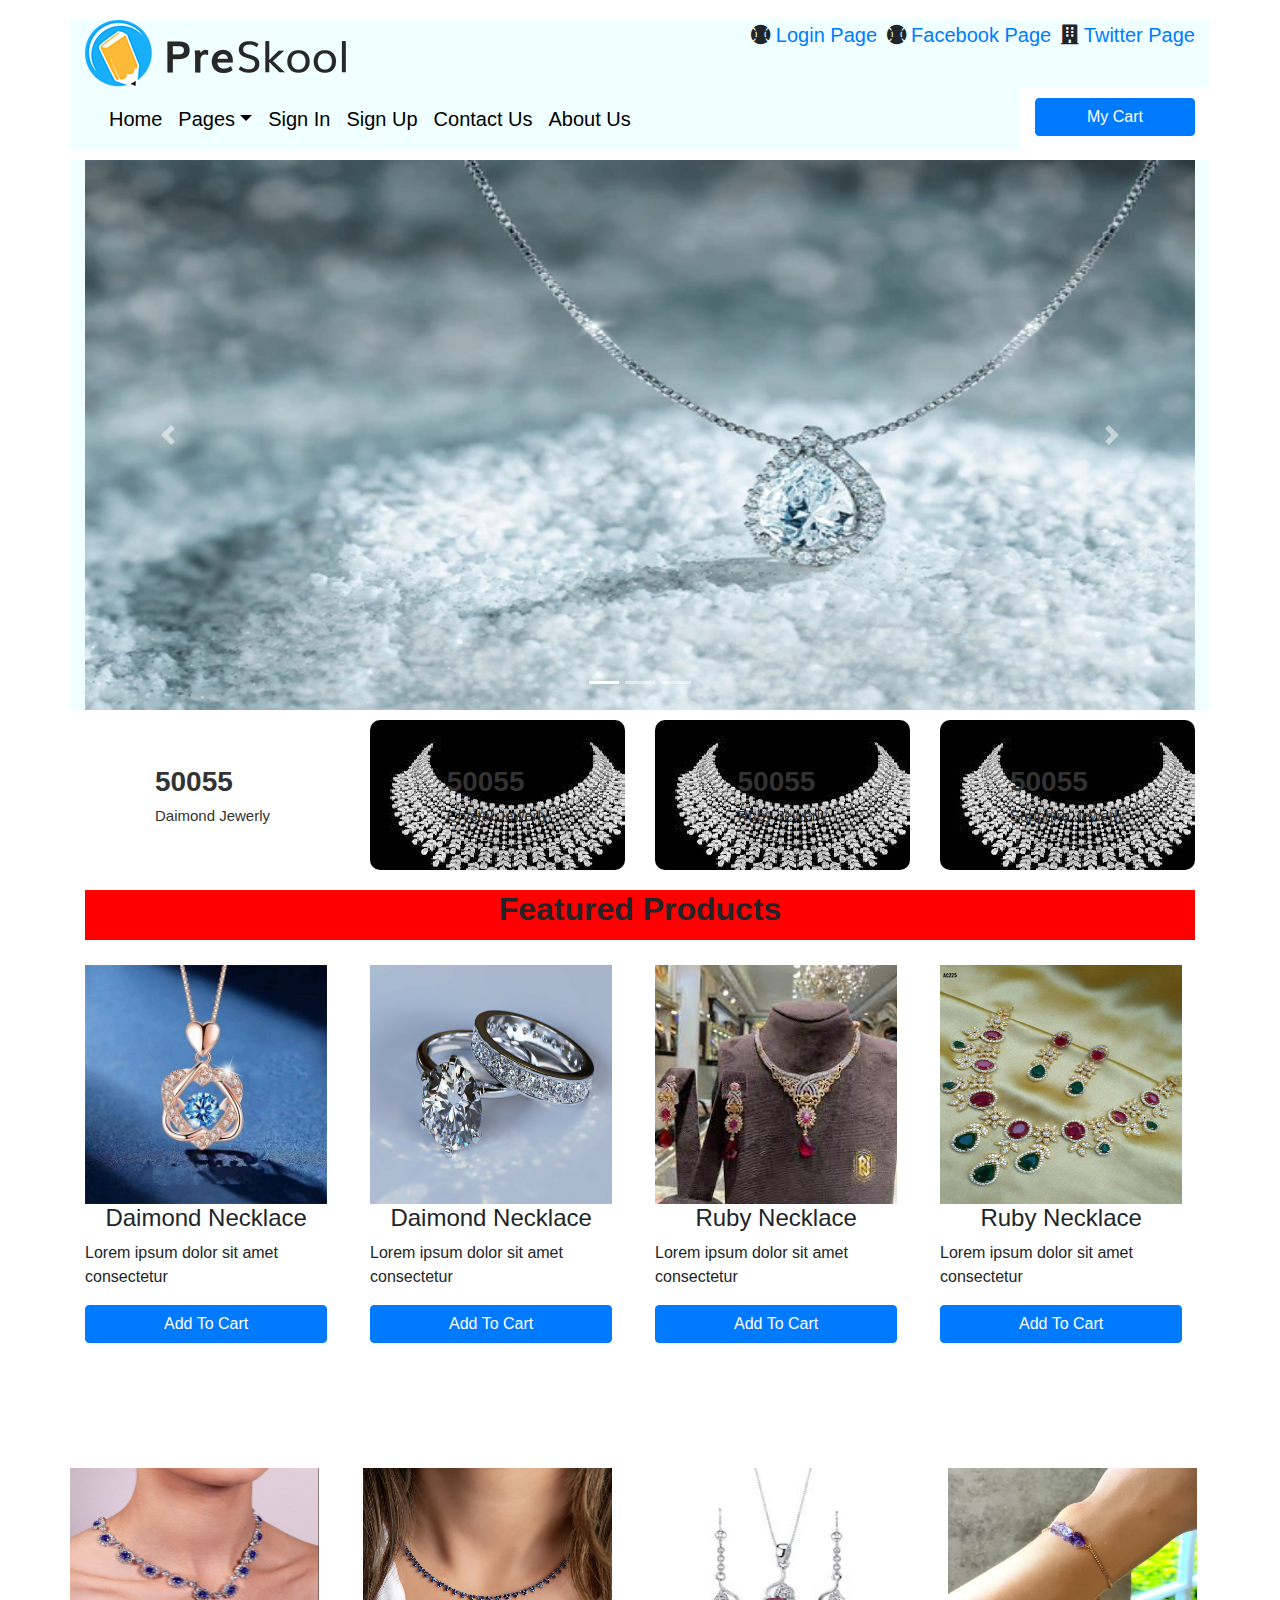
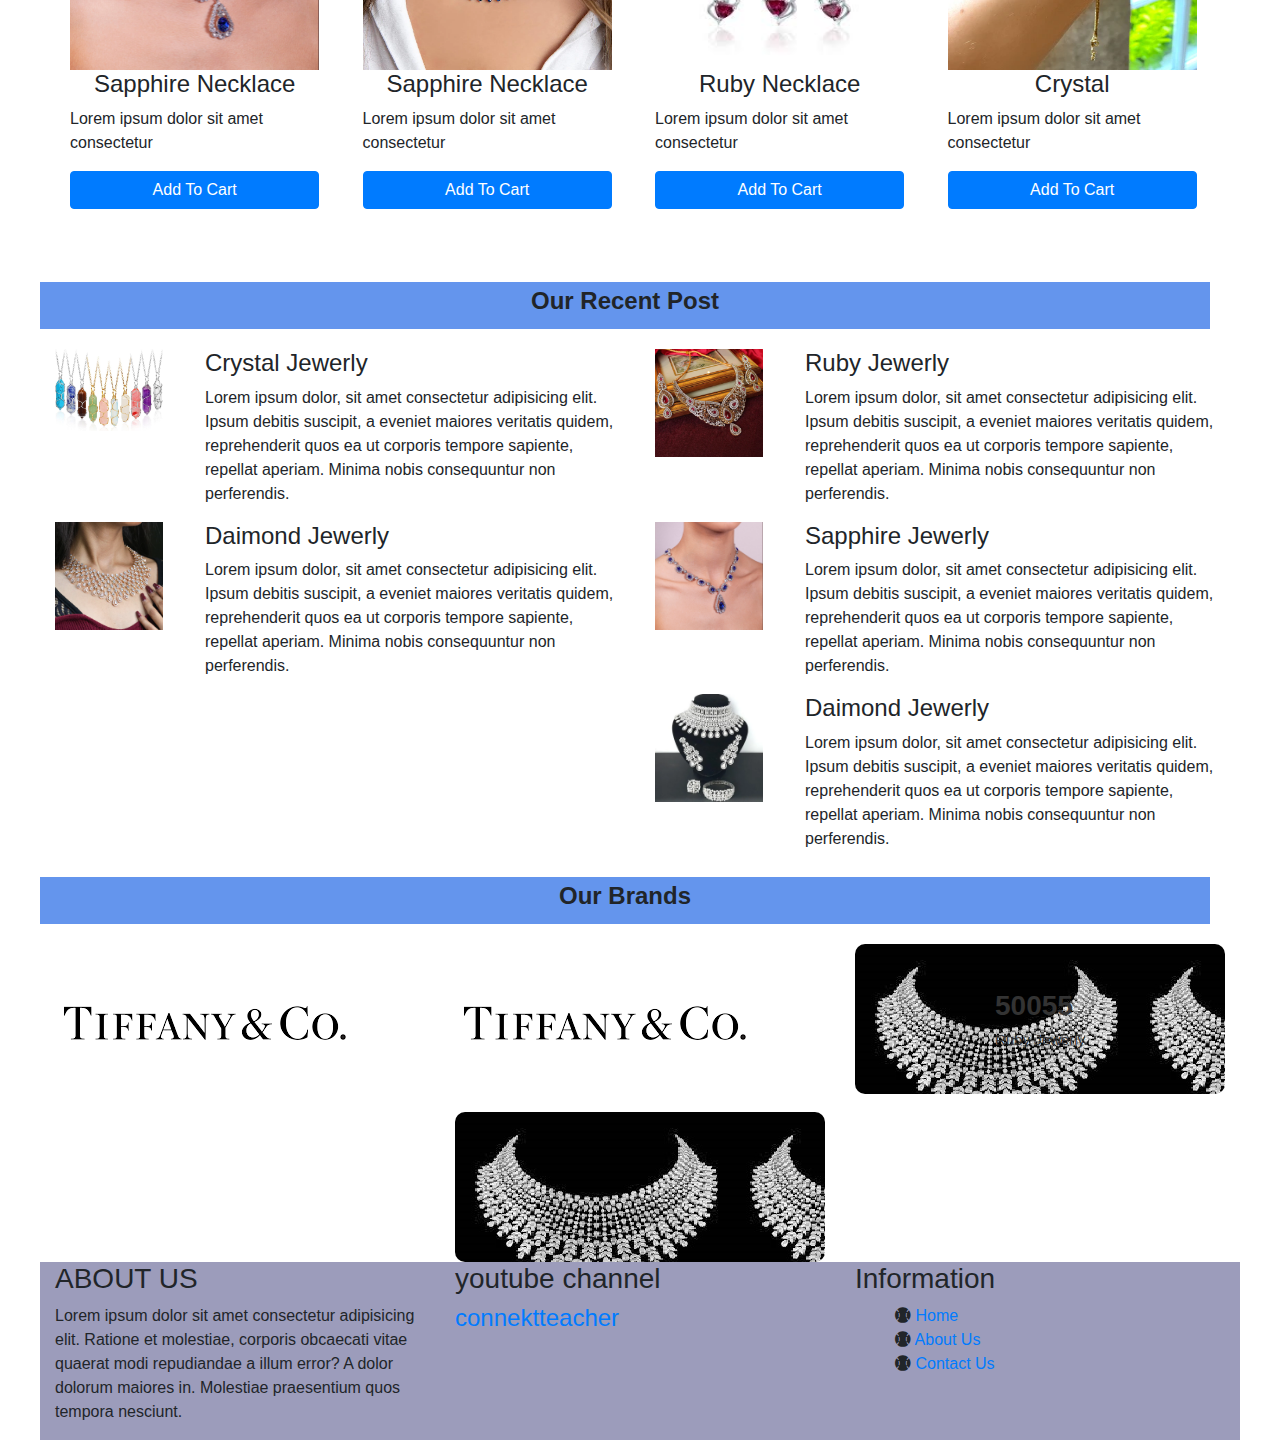
==== index.html @ 6555f130 "My first Project" ====
<!DOCTYPE html>
<html lang="en">
<head>
    <meta charset="UTF-8">
    <meta name="viewport" content="width=device-width, initial-scale=1.0">
    <title>Document</title>

    
    <link rel="stylesheet" href="assets/plugins/bootstrap/css/bootstrap.min.css">
    <link rel="stylesheet" href="assets/plugins/fontawesome/css/fontawesome.min.css">
    <link rel="stylesheet" href="assets/plugins/fontawesome/css/all.min.css">
   
</head>
<body>
    <!--Body Start-->
    <div class="container" >

<!-- Modal -->
<div class="modal fade" id="loginModal" tabindex="-1" role="dialog" aria-labelledby="exampleModalLabel" aria-hidden="true">
  <div class="modal-dialog" role="document">
    <div class="modal-content">
      <div class="modal-header">
        <h5 class="modal-title" id="exampleModalLabel">Login Page</h5>
        <button type="button" class="close" data-dismiss="modal" aria-label="Close">
          <span aria-hidden="true">&times;</span>
        </button>
      </div>
      <div class="modal-body">
        <div style="height: 100%;">
          <p style="text-align: center; font-size:x-large; color: blue;">
              Login
          </p>
          <p style="text-align: center; font-size:x-large; color: rgb(255, 0, 34);">
           Message will be show here
          </p>
          <p>
              <form action="">
                 <div class="form-group">
                   <input class="form-control" type="text" placeholder="Type Email Here">
                 </div>
                 <div class="form-group">
                   <input class="form-control" type="password" placeholder="Type Password Here">
                 </div>
                 <div class="form-group">
                   <input class="btn btn-primary btn-block" type="button" value="Login">
                 </div>
              </form>
          </p>
          <div style="display: flex; align-items: center; justify-content: center;">
              
           <span style="text-align: center; font-size:x-large; color: rgb(255, 0, 34); margin-right: 5px;">Login with</span>
         
                  <a href="http://google.com" style="font-size: 30px; width: 40px; height: 40px;">
                   <i class="fab fa-facebook"></i>
                  </a>
                 <a href="http://google.com" style="font-size: 30px; width: 40px; height: 40px;">
                <i class="fab fa-google"></i>
               </a>
           </div>
           <span style="display:flex; justify-content: center; align-items:center; font-size:x-large; color: green;">
         
         <a href="signup.html">Sign Up</a>
         </span>
      </div>
      </div>
      <div class="modal-footer">
        <button type="button" class="btn btn-secondary" data-dismiss="modal">Close</button>
        <button type="button" class="btn btn-primary">Login</button>
      </div>
    </div>
  </div>
</div>
<!-- Modal -->

<!-- Modal -->
<div class="modal fade" id="cartModalCenter" tabindex="-1" role="dialog" aria-labelledby="exampleModalCenterTitle" aria-hidden="true">
  <div class="modal-dialog modal-dialog-centered" role="document">
    <div class="modal-content">
      <div class="modal-header">
        <h5 class="modal-title" id="exampleModalLongTitle">Modal title</h5>
        <button type="button" class="close" data-dismiss="modal" aria-label="Close">
          <span aria-hidden="true">&times;</span>
        </button>
      </div>
      <div class="modal-body">
        <div class="container">
          <div class="row">
              <div class="col-md-3">
                <img src="assets/img/doctors/doctor-01.jpg" alt="" width="20%">
              </div>
              <div class="col-md-6">
                  <p>1X STANDARD PRODUCT</p>
                  <p>LOREM IPSUM DOLOR</p>
              </div>
              <div class="col-md-3">
                 <p>$450.00</p>
              </div>
          </div>
          <div class="row">
             
              <div class="col-md-3">
                  <p>SUBTOTAL</p>
                 
              </div>
              <div class="col-md-6">
                
              </div>
              <div class="col-md-3">
                 <p style="float: right;">$450.00</p>
              </div>
          </div>
      </div>   
      </div>
      <div class="modal-footer">
        <button type="button" class="btn btn-secondary" data-dismiss="modal">Close</button>
        <button type="button" class="btn btn-primary">Save changes</button>
      </div>
    </div>
  </div>
</div>
      <!--Top Start-->
        <div class="row" style="background-color: azure; margin-top: 20px;">
           
            <!--Left-->
            <div class="col-md-4">
              <img src="assets/img/logo.png" alt="">
           </div>
            <!--Right-->
            <div class="col-md-8">
                <ul style="list-style: none; float: right;">
                  <li style="display: inline-block; font-size: 20px; margin-right: 5px;"> 
                    <i class="fas fa-baseball-ball"></i>
                   <a data-toggle="modal" data-target="#loginModal" href="#">Login Page</a>
                </li>
                    <li style="display: inline-block; font-size: 20px; margin-right: 5px;"> 
                        <i class="fas fa-baseball-ball"></i>
                       <a href="www.facebook.com">Facebook Page</a>
                    </li>
                    <li style="display: inline-block; font-size: 20px;"> 
                        <i class="fas fa-building"></i>
                        <a href="www.facebook.com">Twitter Page</a>
                     </li>
                </ul>
            </div>
        </div>
         <!--Top End-->
           <!--Menu Start-->
           <div class="row" style="margin-bottom:10px; ">

            <div class="col-md-10" style="background:azure">
                <nav class="navbar navbar-expand-lg" >
                 
                    <ul class="navbar-nav" >
                        <li class="nav-item" >
                           <a class="nav-link" style="color: black; font-size: 20px;" href="Home.html">Home</a>
                        </li>
                        <li class="nav-item dropdown"  >
                           <a class="nav-link dropdown-toggle" data-toggle="dropdown" style="color: black; font-size: 20px;">Pages</a>
                            <div class="dropdown-menu">
                                <a class="dropdown-item" style="color: black; font-size: 20px;" href="">Products</a>
                                <a class="dropdown-item" style="color: black; font-size: 20px;" href="">Add To Cart</a>
                                <a class="dropdown-item" style="color: black; font-size: 20px;" href="">Check Out</a>
                            </div>
                        </li>
                        <li class="nav-item" >
                           <a style="color: black; font-size: 20px;" class="nav-link" href="login.html">Sign In</a>
                        </li>
                        <li class="nav-item" >
                           <a style="color: black; font-size: 20px;" class="nav-link" href="signup.html">Sign Up</a>
                        </li>
                        <li class="nav-item"  >
                           <a style="color: black; font-size: 20px;" class="nav-link" href="contact.html">Contact Us</a>
                        </li>
                        <li class="nav-item"  >
                            <a style="color: black; font-size: 20px;" class="nav-link" href="about.html">About Us</a>
                         </li>
                    </ul>
                </nav>
            
           </div>
            
           <div class="col-md-2">
            <input data-toggle="modal" data-target="#cartModalCenter" style="float: right; margin-top: 10px;" class="btn btn-primary btn-block" type="button" value="My Cart">
           </div>
         </div>
         <!--Menu Close-->

         <!--Header Start-->
         <div class="row" style="background-color: azure;">
            <div class="col-md-12">
                <div id="carouselExampleIndicators" class="carousel slide" data-ride="carousel">
                    <ol class="carousel-indicators">
                      <li data-target="#carouselExampleIndicators" data-slide-to="0" class="active"></li>
                      <li data-target="#carouselExampleIndicators" data-slide-to="1"></li>
                      <li data-target="#carouselExampleIndicators" data-slide-to="2"></li>
                    </ol>
                    <div class="carousel-inner">
                      <div class="carousel-item active">
                        <img class="d-block w-100" src="assets/img/Daimondnecklace/diamond-necklace-on-snow-600nw-1865197900.webp" alt="First slide" style="height: 550px;">
                    
                      </div>
                      <div class="carousel-item">
                        <img class="d-block w-100" src="assets/img/Daimondnecklace/istockphoto-1126858679-612x612.jpg" alt="Second slide"style="height: 550px;">
                      </div>
                      <div class="carousel-item">
                        <img class="d-block w-100" src="assets/img/Daimondnecklace/istockphoto-163122066-612x612.jpg" alt="Third slide"style="height: 550px;">
                      </div>
                    </div>
                    <a class="carousel-control-prev" href="#carouselExampleIndicators" role="button" data-slide="prev">
                      <span class="carousel-control-prev-icon" aria-hidden="true"></span>
                      <span class="sr-only">Previous</span>
                    </a>
                    <a class="carousel-control-next" href="#carouselExampleIndicators" role="button" data-slide="next">
                      <span class="carousel-control-next-icon" aria-hidden="true"></span>
                      <span class="sr-only">Next</span>
                    </a>
                  </div>
            </div>
         </div>
           <!--Header Close-->
          
            
             <!--Content Start-->
              
              <div class="row" style="margin-top: 10px;">
                  <div class="col-xl-3 col-sm-6 col-12" style="width: 1000px;">
                    
                      <div style="border-radius: 10px;  height: 150px; width: 100%;display: flex; justify-content: center; align-items: center; background-image: url(assets/img/Daimondnecklace/);">
                       

                        <div>

                          <h3 style="font-size: 28px;
                          font-weight: 600;
                          color: #333333;">50055</h3>

                          <h6 style="margin: 0px;
                          font-weight: 400;
                          font-size: 15px;
                          color: #333333;">Daimond Jewerly</h6>
                       </div>

                      </div>
                  </div>
                  <div class="col-xl-3 col-sm-6 col-12">
                    <div style="border-radius: 10px;  height: 150px; width: 100%;display: flex; justify-content: center; align-items: center; background-image: url(assets/img/Daimondnecklace/download.jpg);">
                      

                      <div>
                        <h3 style="font-size: 28px;
                        font-weight: 600;
                        color: #333333;">50055</h3>
                        <h6 style="margin: 0px;
                        font-weight: 400;
                        font-size: 15px;
                        color: #333333;">Crystal Jewerly</h6>
                     </div>

                    </div>
                </div>
                <div class="col-xl-3 col-sm-6 col-12">
                  <div style="border-radius: 10px;  height: 150px; width: 100%;display: flex; justify-content: center; align-items: center; background-image: url(assets/img/Daimondnecklace/download.jpg);">
                   
                    <div>
                      <h3 style="font-size: 28px;
                      font-weight: 600;
                      color: #333333;">50055</h3>
                      <h6 style="margin: 0px;
                      font-weight: 400;
                      font-size: 15px;
                      color: #333333;">Ruby Jewerly</h6>
                   </div>
                  </div>
              </div>
              <div class="col-xl-3 col-sm-6 col-12">
                <div style="border-radius: 10px;  height: 150px; width: 100%;display: flex; justify-content: center; align-items: center; background-image: url(assets/img/Daimondnecklace/download.jpg);">
                   
                  
                  
                  <div>
                    <h3 style="font-size: 28px;
                    font-weight: 600;
                    color: #333333;">50055</h3>
                    <h6 style="margin: 0px;
                    font-weight: 400;
                    font-size: 15px;
                    color: #333333;">Sapphire Jewerly</h6>
                 </div>
                </div>
            </div>

              </div>
<div style="width: 100%; height: 50px; background-color: red;text-align: center; margin-top: 20px;"><h2><b>Featured Products</b></h2>
</div>
              
              <div class="row" style="margin-top: 25px;">
                <div class="col-md-3" >
                    <div style=" width: 95%; height: 100%; border-radius: 10px; ">
                       
                       <img src="assets/img/Daimondnecklace/1.jpg" alt="" style="width: 100%; height: 50%; 
                       display: flex; justify-content: center; align-items: center;">
          
                       <h4 style="display: flex; justify-content: center; align-items: center;">Daimond Necklace</h4>
          
                       <p>Lorem ipsum dolor sit amet consectetur</p>
                       
                       <div class="form-group">
                        <input class="btn btn-primary btn-block" type="button" value="Add To Cart">
                      </div>
          
                    </div>
                </div>
                <div class="col-md-3" >
                    <div style=" width: 95%; height: 100%; border-radius: 10px;  ">
                       
                       <img src="assets/img/Daimondnecklace/20210105_163052_0000.png" alt="" style="width: 100%; height: 50%; display: flex; justify-content: center; align-items: center;">
                       <h4 style="display: flex; justify-content: center; align-items: center;">Daimond Necklace</h4>
                       <p>Lorem ipsum dolor sit amet consectetur</p>
                       <div class="form-group">
                        <input class="btn btn-primary btn-block" type="button" value="Add To Cart">
                      </div>
          
                    </div>
                </div>
                <div class="col-md-3" >
                    <div style=" width: 95%; height: 100%; border-radius: 10px; ">
                       
                       <img src="assets/img/Ruby necklace/download (1).jpeg" alt="" style="width: 100%; height: 50%; display: flex; justify-content: center; align-items: center;">
                       <h4 style="display: flex; justify-content: center; align-items: center;">Ruby Necklace</h4>
                       <p>Lorem ipsum dolor sit amet consectetur</p>
                       <div class="form-group">
                        <input class="btn btn-primary btn-block" type="button" value="Add To Cart">
                      </div>
          
                    </div>
                </div>
                <div class="col-md-3" >
                    <div style=" width: 95%; height: 100%; border-radius: 10px;  ">
                       
                       <img src="assets/img/Ruby necklace/1e131ae76a25ae9fbfa46d7dfef0f446.jpg" alt="" style="width: 100%; height: 50%; display: flex; justify-content: center; align-items: center;">
                       <h4 style="display: flex; justify-content: center; align-items: center;">Ruby Necklace</h4>
                       <p>Lorem ipsum dolor sit amet consectetur</p>
                       <div class="form-group">
                        <input class="btn btn-primary btn-block" type="button" value="Add To Cart">
                      </div>
          
                    </div>
                </div> <div class="row" style="margin-top: 25px;">
                  <div class="col-md-3" >
                      <div style=" width: 95%; height: 100%; border-radius: 10px;  ">
                         
                         <img src="assets/img/sapphire naclace/40801.jpg" alt="" style="width: 100%; height: 50%; 
                         display: flex; justify-content: center; align-items: center;">
            
                         <h4 style="display: flex; justify-content: center; align-items: center;">Sapphire Necklace</h4>
            
                         <p>Lorem ipsum dolor sit amet consectetur</p>
                         
                         <div class="form-group">
                          <input class="btn btn-primary btn-block" type="button" value="Add To Cart">
                        </div>
            
                      </div>
                  </div>
                  <div class="col-md-3" >
                      <div style=" width: 95%; height: 100%; border-radius: 10px; ">
                         
                         <img src="assets/img/sapphire naclace/stock__G2718__MeganKimePhotography_0097_5z3cra5rl_1024x1024.webp" alt="" style="width: 100%; height: 50%; display: flex; justify-content: center; align-items: center;">
                         <h4 style="display: flex; justify-content: center; align-items: center;">Sapphire Necklace</h4>
                         <p>Lorem ipsum dolor sit amet consectetur</p>
                         <div class="form-group">
                          <input class="btn btn-primary btn-block" type="button" value="Add To Cart">
                        </div>
            
                      </div>
                  </div>
                  <div class="col-md-3" >
                      <div style=" width: 95%; height: 100%; border-radius: 10px; ">
                         
                         <img src="assets/img/Ruby necklace/download (3).jpeg" alt="" style="width: 100%; height: 50%; display: flex; justify-content: center; align-items: center;">
                         <h4 style="display: flex; justify-content: center; align-items: center;">Ruby Necklace</h4>
                         <p>Lorem ipsum dolor sit amet consectetur</p>
                         <div class="form-group">
                          <input class="btn btn-primary btn-block" type="button" value="Add To Cart">
                        </div>
            
                      </div>
                  </div>
                  <div class="col-md-3" >
                      <div style=" width: 95%; height: 100%; border-radius: 10px; ">
                         
                         <img src="assets/img/crystal necklace/Amethyst3stone_360x.webp" alt="" style="width: 100%; height: 50%; display: flex; justify-content: center; align-items: center;">
                         <h4 style="display: flex; justify-content: center; align-items: center;">Crystal</h4>
                         <p>Lorem ipsum dolor sit amet consectetur</p>
                         <div class="form-group">
                          <input class="btn btn-primary btn-block" type="button" value="Add To Cart">
                        </div>
            
                      </div>
                  </div>
                
              <div class="row" style="background-color:cornflowerblue; margin-bottom: 10px; margin-top: 10px; width: 100%;" >
                <div class="col-md-12">
                 <div class="row" style=" margin-top: 5px; margin-left: 5px; margin-bottom: 5px; margin-right: 5px;">
                   <div class="col-md-12" style="display: flex; justify-content: center; align-items: center;">
                       <h4><b>Our Recent Post</b></h4>
                   </div>
                   
                      </div>
                    </div>
              </div>
             
           <div class="row" style="margin-top: 10px;">
              <div class="col-md-6">

                <div class="row">
                  <div class="col-md-3">
                    <img src="assets/img/crystal necklace/71C7-RH-hxL._AC_UY580_.jpg" alt="" width="90%">
                  </div>
                  <div class="col-md-9">
                     <h4>Crystal Jewerly</h4>
                     <p>Lorem ipsum dolor, sit amet consectetur adipisicing elit. Ipsum debitis suscipit, a eveniet maiores veritatis quidem, reprehenderit quos ea ut corporis tempore sapiente, repellat aperiam. Minima nobis consequuntur non perferendis.</p>
                  </div>
    
               </div>

               <div class="row">
                <div class="col-md-3">
                  <img src="assets/img/Daimondnecklace/IMG_1741_550x.webp" alt="" width="90%">
                </div>
                <div class="col-md-9">
                   <h4>Daimond Jewerly</h4>
                   <p>Lorem ipsum dolor, sit amet consectetur adipisicing elit. Ipsum debitis suscipit, a eveniet maiores veritatis quidem, reprehenderit quos ea ut corporis tempore sapiente, repellat aperiam. Minima nobis consequuntur non perferendis.</p>
                </div>
  
             </div>

              </div>
                <div class="col-md-6">
                 <div class="row">
              <div class="col-md-3">
                <img src="assets/img/Ruby necklace/25-2.webp" alt="" width="90%">
              </div>
              <div class="col-md-9">
                 <h4>Ruby Jewerly</h4>
                 <p>Lorem ipsum dolor, sit amet consectetur adipisicing elit. Ipsum debitis suscipit, a eveniet maiores veritatis quidem, reprehenderit quos ea ut corporis tempore sapiente, repellat aperiam. Minima nobis consequuntur non perferendis.</p>
              </div>

           </div>

           <div class="row">
            <div class="col-md-3">
              <img src="assets/img/sapphire naclace/40801.jpg" alt="" width="90%">
            </div>
            <div class="col-md-9">
               <h4>Sapphire Jewerly</h4>
               <p>Lorem ipsum dolor, sit amet consectetur adipisicing elit. Ipsum debitis suscipit, a eveniet maiores veritatis quidem, reprehenderit quos ea ut corporis tempore sapiente, repellat aperiam. Minima nobis consequuntur non perferendis.</p>
            </div>

         </div>
         <div class="row">
          <div class="col-md-3">
            <img src="assets/img/Daimondnecklace/p002002926-500x500.webp" alt="" width="90%">
          </div>
          <div class="col-md-9">
             <h4> Daimond Jewerly</h4>
             <p>Lorem ipsum dolor, sit amet consectetur adipisicing elit. Ipsum debitis suscipit, a eveniet maiores veritatis quidem, reprehenderit quos ea ut corporis tempore sapiente, repellat aperiam. Minima nobis consequuntur non perferendis.</p>
          </div>

       </div>
              </div>
           </div>  

           <div class="row" style="background-color:cornflowerblue; margin-bottom: 10px; margin-top: 10px; width: 100%;" >
            <div class="col-md-12">
             <div class="row" style=" margin-top: 5px; margin-left: 5px; margin-bottom: 5px; margin-right: 5px;">
               <div class="col-md-12" style="display: flex; justify-content: center; align-items: center;">
                   <h4><b>Our Brands</b></h4>
               </div>
               
                  </div>
                </div>
          </div>




          <div class="row" style="margin-top: 10px;">
            <div class="col-xl-4 col-sm-6 col-12" style="width: 1000px;">
              <img src="assets/img/brands logos/download (1).png" alt="">
                <div style="border-radius: 10px;  height: 150px; width: 100%;display: flex; justify-content: center; align-items: center; background-image: url(assets/img/Daimondnecklace/);">
                 

                

                </div>
            </div>
            <div class="col-xl-4 col-sm-6 col-12" style="width: 100%;">
              <img src="assets/img/brands logos/download (1).png" alt="">
              <div style="border-radius: 10px;  height: 150px; width: 100%;display: flex; justify-content: center; align-items: center; background-image: url(assets/img/Daimondnecklace/download.jpg);">
                
                

              </div>
          </div>
          <div class="col-xl-4 col-sm-6 col-12">
            <div style="border-radius: 10px;  height: 150px; width: 100%;display: flex; justify-content: center; align-items: center; background-image: url(assets/img/Daimondnecklace/download.jpg);">
             
              <div>
                <h3 style="font-size: 28px;
                font-weight: 600;
                color: #333333;">50055</h3>
                <h6 style="margin: 0px;
                font-weight: 400;
                font-size: 15px;
                color: #333333;">Ruby Jewerly</h6>
             </div>
            </div>
        </div>
       

        </div>
      <!--Footer-->
     <div class="row" style="background-color: rgb(156, 156, 187);">
      <div class="col-md-4">
        
         <h3>ABOUT US</h3>
        
         <p>Lorem ipsum dolor sit amet consectetur adipisicing elit. Ratione et molestiae, corporis obcaecati vitae quaerat modi repudiandae a illum error? A dolor dolorum maiores in. Molestiae praesentium quos tempora nesciunt.</p>
      </div>
      <div class="col-md-4">
        <h3>youtube channel</h3>
        <h4><a href="www.youtube.com">connektteacher</a></h4>
      </div>
      <div class="col-md-4">
        <h3>Information</h3>
        <ul style="list-style: disc;">
          <li style="display: block;">
            <i class="fas fa-baseball-ball"></i>
            <a href="home.html">Home</a>
          </li> 
          <li style="display: block;">
            <i class="fas fa-baseball-ball"></i>
            <a href="home.html">About Us</a>
          </li>
            <li style="display: block;">
              <i class="fas fa-baseball-ball"></i>
            <a href="home.html">Contact Us</a>
          </li>
        </ul>
      </div>
     </div>
   <!--Footer Close-->
              <!--Content Close-->

    </div>
    <!--Body End-->

    <script src="assets/js/jquery-3.6.0.min.js"></script>  
    <script src="assets/plugins/bootstrap/js/bootstrap.min.js"></script>
</body>
</html>
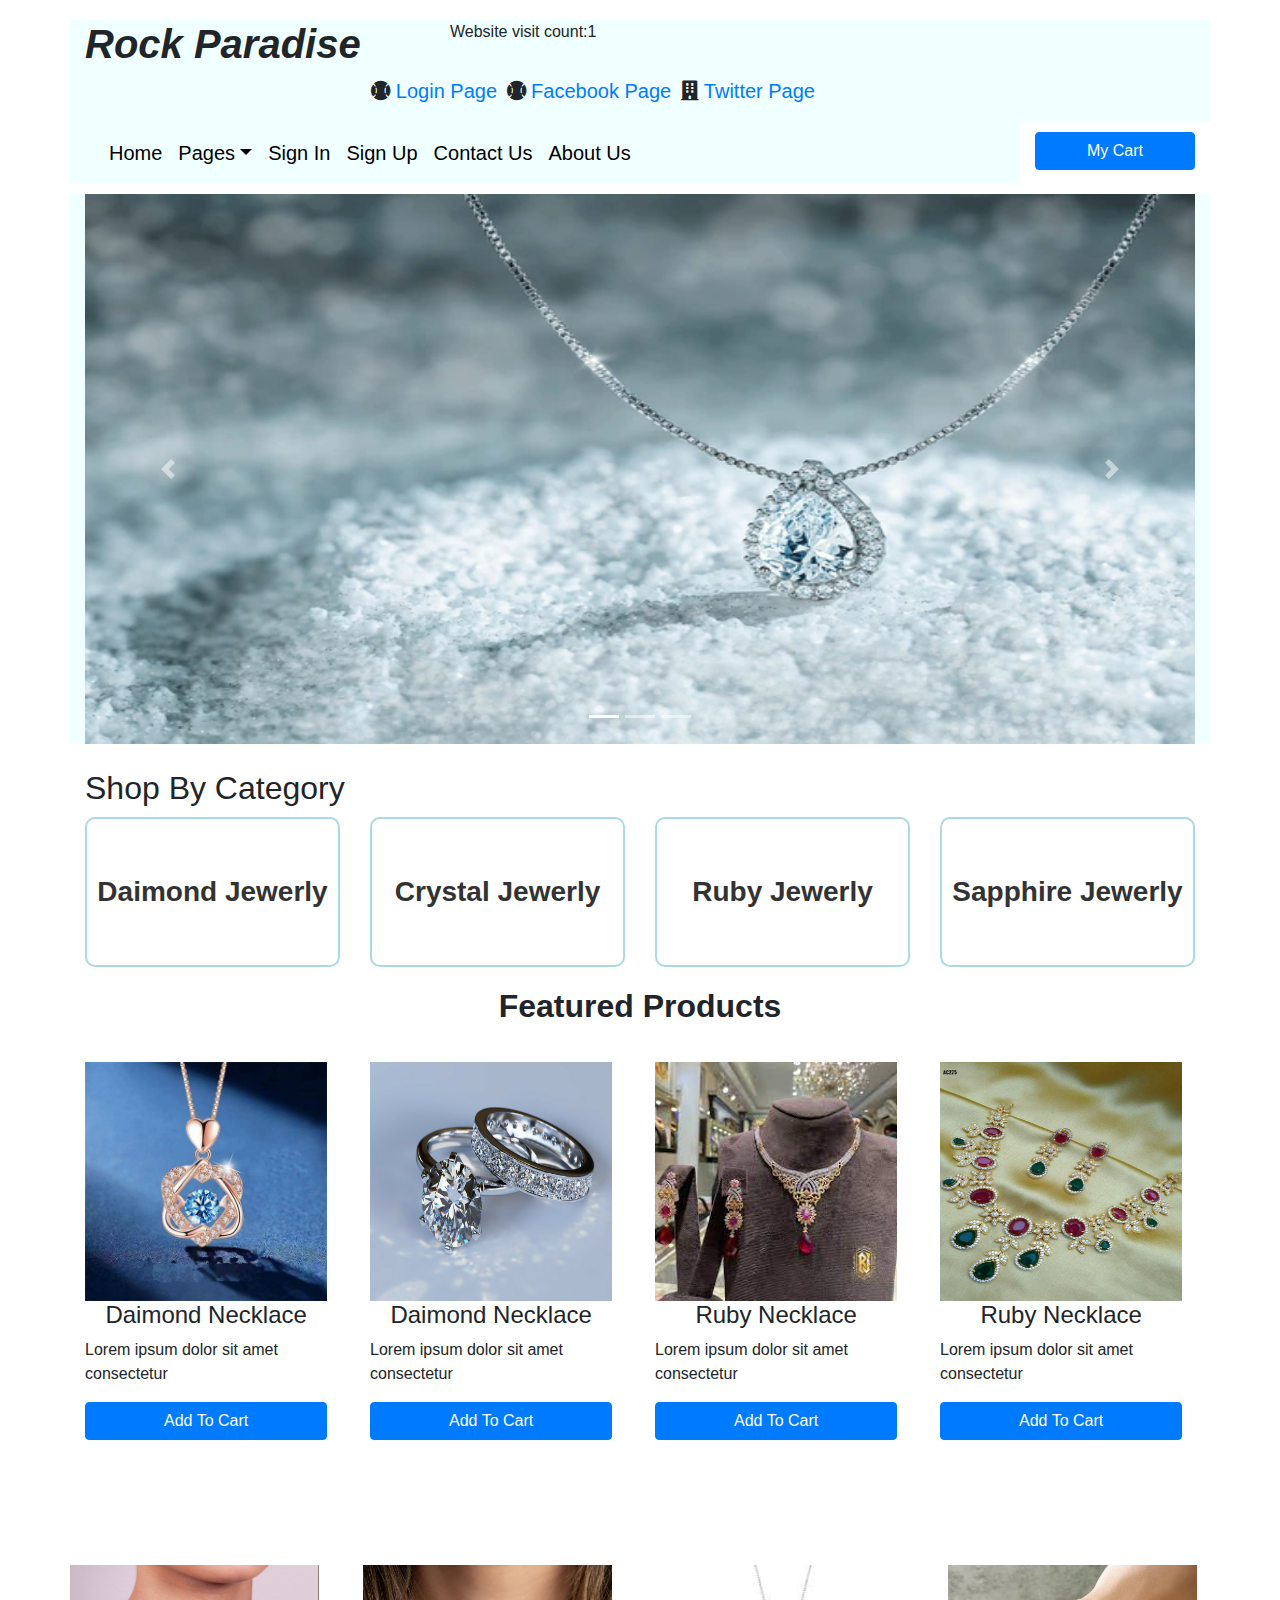
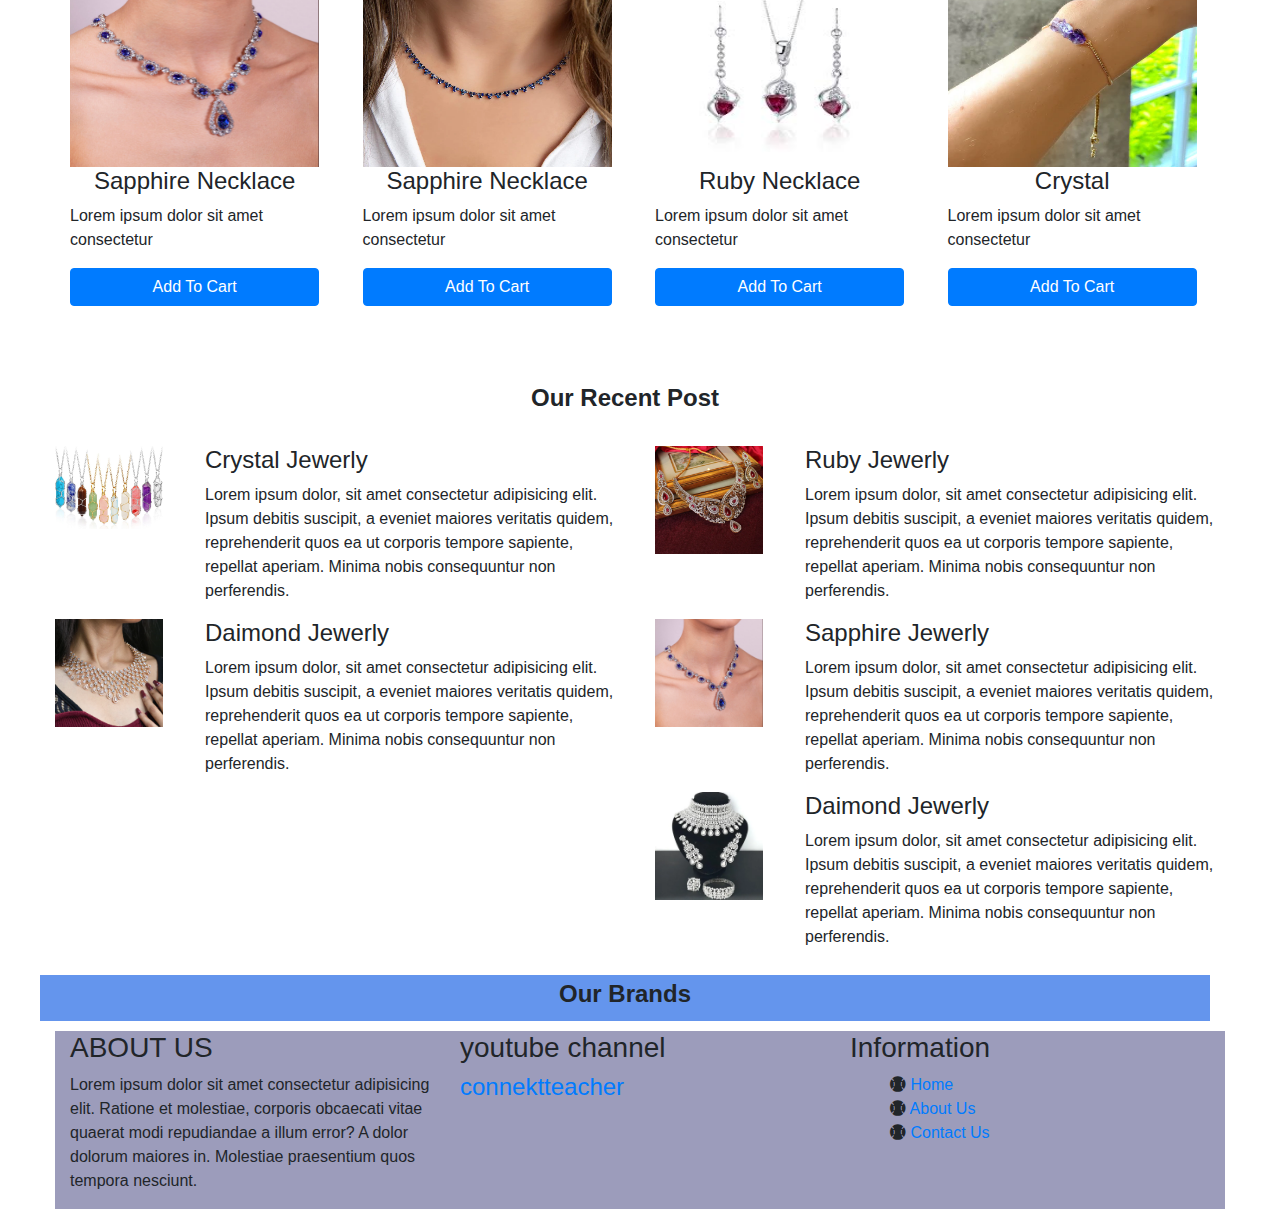
==== commit c60bd05b: "New Change" ====
--- a/index.html
+++ b/index.html
@@ -9,6 +9,30 @@
     <link rel="stylesheet" href="assets/plugins/bootstrap/css/bootstrap.min.css">
     <link rel="stylesheet" href="assets/plugins/fontawesome/css/fontawesome.min.css">
     <link rel="stylesheet" href="assets/plugins/fontawesome/css/all.min.css">
+
+
+    <script> 
+      function counter_fn()
+      {
+        var counterContainer = document.querySelector(".website-counter");
+        var visitCount = localStorage.getItem("page_view");
+       // Check if page_view entry is present
+       if (visitCount) 
+       {
+           visitCount = Number(visitCount) + 1;
+           localStorage.setItem("page_view", visitCount);
+       } 
+       else 
+       {
+            visitCount = 1;
+            localStorage.setItem("page_view", 1);
+       }
+        counterContainer.innerHTML = visitCount;
+      }
+
+      window.onload = counter_fn;  
+    </script>
+
    
 </head>
 <body>
@@ -77,7 +101,7 @@
   <div class="modal-dialog modal-dialog-centered" role="document">
     <div class="modal-content">
       <div class="modal-header">
-        <h5 class="modal-title" id="exampleModalLongTitle">Modal title</h5>
+        <h5 class="modal-title" id="exampleModalLongTitle">Rock Paradise</h5>
         <button type="button" class="close" data-dismiss="modal" aria-label="Close">
           <span aria-hidden="true">&times;</span>
         </button>
@@ -113,18 +137,20 @@
       </div>
       <div class="modal-footer">
         <button type="button" class="btn btn-secondary" data-dismiss="modal">Close</button>
-        <button type="button" class="btn btn-primary">Save changes</button>
+        <a class="btn btn-primary" href="ShoppingCart.html">Check Out</a>
       </div>
     </div>
   </div>
 </div>
       <!--Top Start-->
         <div class="row" style="background-color: azure; margin-top: 20px;">
-           
+          
             <!--Left-->
             <div class="col-md-4">
-              <img src="assets/img/logo.png" alt="">
+            <h1><b><i>Rock Paradise</i></b></h1>
            </div>
+           <div>Website visit count:</div>
+  <div class="website-counter"></div>
             <!--Right-->
             <div class="col-md-8">
                 <ul style="list-style: none; float: right;">
@@ -221,76 +247,70 @@
           
             
              <!--Content Start-->
-              
+             <h2 style="margin-top: 25px;">Shop By Category</h2>
               <div class="row" style="margin-top: 10px;">
+                
                   <div class="col-xl-3 col-sm-6 col-12" style="width: 1000px;">
+                   
                     
-                      <div style="border-radius: 10px;  height: 150px; width: 100%;display: flex; justify-content: center; align-items: center; background-image: url(assets/img/Daimondnecklace/);">
+                      <div style="border-radius: 10px;  height: 150px; width: 100%;display: flex; justify-content: center; align-items: center;border: 2px solid lightblue;">
                        
 
                         <div>
 
-                          <h3 style="font-size: 28px;
-                          font-weight: 600;
-                          color: #333333;">50055</h3>
-
-                          <h6 style="margin: 0px;
+
+                          <a style="margin: 0px;
                           font-weight: 400;
                           font-size: 15px;
-                          color: #333333;">Daimond Jewerly</h6>
+                          color: #333333;font-size: 28px;
+                          font-weight: 600;" href="product.html">Daimond Jewerly</a>
                        </div>
 
                       </div>
                   </div>
                   <div class="col-xl-3 col-sm-6 col-12">
-                    <div style="border-radius: 10px;  height: 150px; width: 100%;display: flex; justify-content: center; align-items: center; background-image: url(assets/img/Daimondnecklace/download.jpg);">
+                    <div style="border-radius: 10px;  height: 150px; width: 100%;display: flex; justify-content: center; align-items: center;border: 2px solid lightblue;">
                       
 
                       <div>
-                        <h3 style="font-size: 28px;
-                        font-weight: 600;
-                        color: #333333;">50055</h3>
-                        <h6 style="margin: 0px;
+                        <a style="margin: 0px;
                         font-weight: 400;
                         font-size: 15px;
-                        color: #333333;">Crystal Jewerly</h6>
+                        color: #333333;font-size: 28px;
+                        font-weight: 600;" href="crystal.html">Crystal Jewerly</a>
                      </div>
 
                     </div>
                 </div>
                 <div class="col-xl-3 col-sm-6 col-12">
-                  <div style="border-radius: 10px;  height: 150px; width: 100%;display: flex; justify-content: center; align-items: center; background-image: url(assets/img/Daimondnecklace/download.jpg);">
+                  <div style="border-radius: 10px;  height: 150px; width: 100%;display: flex; justify-content: center; align-items: center;border: 2px solid lightblue; ">
                    
                     <div>
-                      <h3 style="font-size: 28px;
-                      font-weight: 600;
-                      color: #333333;">50055</h3>
-                      <h6 style="margin: 0px;
+                      <a style="margin: 0px;
                       font-weight: 400;
                       font-size: 15px;
-                      color: #333333;">Ruby Jewerly</h6>
+                      color: #333333;font-size: 28px;
+                      font-weight: 600;" href="product.html">Ruby Jewerly</a>
                    </div>
                   </div>
               </div>
               <div class="col-xl-3 col-sm-6 col-12">
-                <div style="border-radius: 10px;  height: 150px; width: 100%;display: flex; justify-content: center; align-items: center; background-image: url(assets/img/Daimondnecklace/download.jpg);">
+                <div style="border-radius: 10px;  height: 150px; width: 100%;display: flex; justify-content: center; align-items: center;border: 2px solid lightblue;">
                    
                   
                   
                   <div>
-                    <h3 style="font-size: 28px;
-                    font-weight: 600;
-                    color: #333333;">50055</h3>
-                    <h6 style="margin: 0px;
-                    font-weight: 400;
-                    font-size: 15px;
-                    color: #333333;">Sapphire Jewerly</h6>
+                    <a style="margin: 0px;
+                          font-weight: 400;
+                          font-size: 15px;
+                          color: #333333;font-size: 28px;
+                          font-weight: 600;" href="product.html">Sapphire Jewerly</a>
                  </div>
                 </div>
             </div>
 
               </div>
-<div style="width: 100%; height: 50px; background-color: red;text-align: center; margin-top: 20px;"><h2><b>Featured Products</b></h2>
+<div style="width: 100%; height: 50px;text-align: center; margin-top: 20px;"><h2><b>Featured Products</b></h2>
 </div>
               
               <div class="row" style="margin-top: 25px;">
@@ -399,7 +419,7 @@
                       </div>
                   </div>
                 
-              <div class="row" style="background-color:cornflowerblue; margin-bottom: 10px; margin-top: 10px; width: 100%;" >
+              <div class="row" style=" margin-bottom: 10px; margin-top: 10px; width: 100%;" >
                 <div class="col-md-12">
                  <div class="row" style=" margin-top: 5px; margin-left: 5px; margin-bottom: 5px; margin-right: 5px;">
                    <div class="col-md-12" style="display: flex; justify-content: center; align-items: center;">
@@ -485,38 +505,7 @@
 
 
 
-          <div class="row" style="margin-top: 10px;">
-            <div class="col-xl-4 col-sm-6 col-12" style="width: 1000px;">
-              <img src="assets/img/brands logos/download (1).png" alt="">
-                <div style="border-radius: 10px;  height: 150px; width: 100%;display: flex; justify-content: center; align-items: center; background-image: url(assets/img/Daimondnecklace/);">
-                 
-
-                
-
-                </div>
-            </div>
-            <div class="col-xl-4 col-sm-6 col-12" style="width: 100%;">
-              <img src="assets/img/brands logos/download (1).png" alt="">
-              <div style="border-radius: 10px;  height: 150px; width: 100%;display: flex; justify-content: center; align-items: center; background-image: url(assets/img/Daimondnecklace/download.jpg);">
-                
-                
-
-              </div>
-          </div>
-          <div class="col-xl-4 col-sm-6 col-12">
-            <div style="border-radius: 10px;  height: 150px; width: 100%;display: flex; justify-content: center; align-items: center; background-image: url(assets/img/Daimondnecklace/download.jpg);">
-             
-              <div>
-                <h3 style="font-size: 28px;
-                font-weight: 600;
-                color: #333333;">50055</h3>
-                <h6 style="margin: 0px;
-                font-weight: 400;
-                font-size: 15px;
-                color: #333333;">Ruby Jewerly</h6>
-             </div>
-            </div>
-        </div>
+           
        
 
         </div>
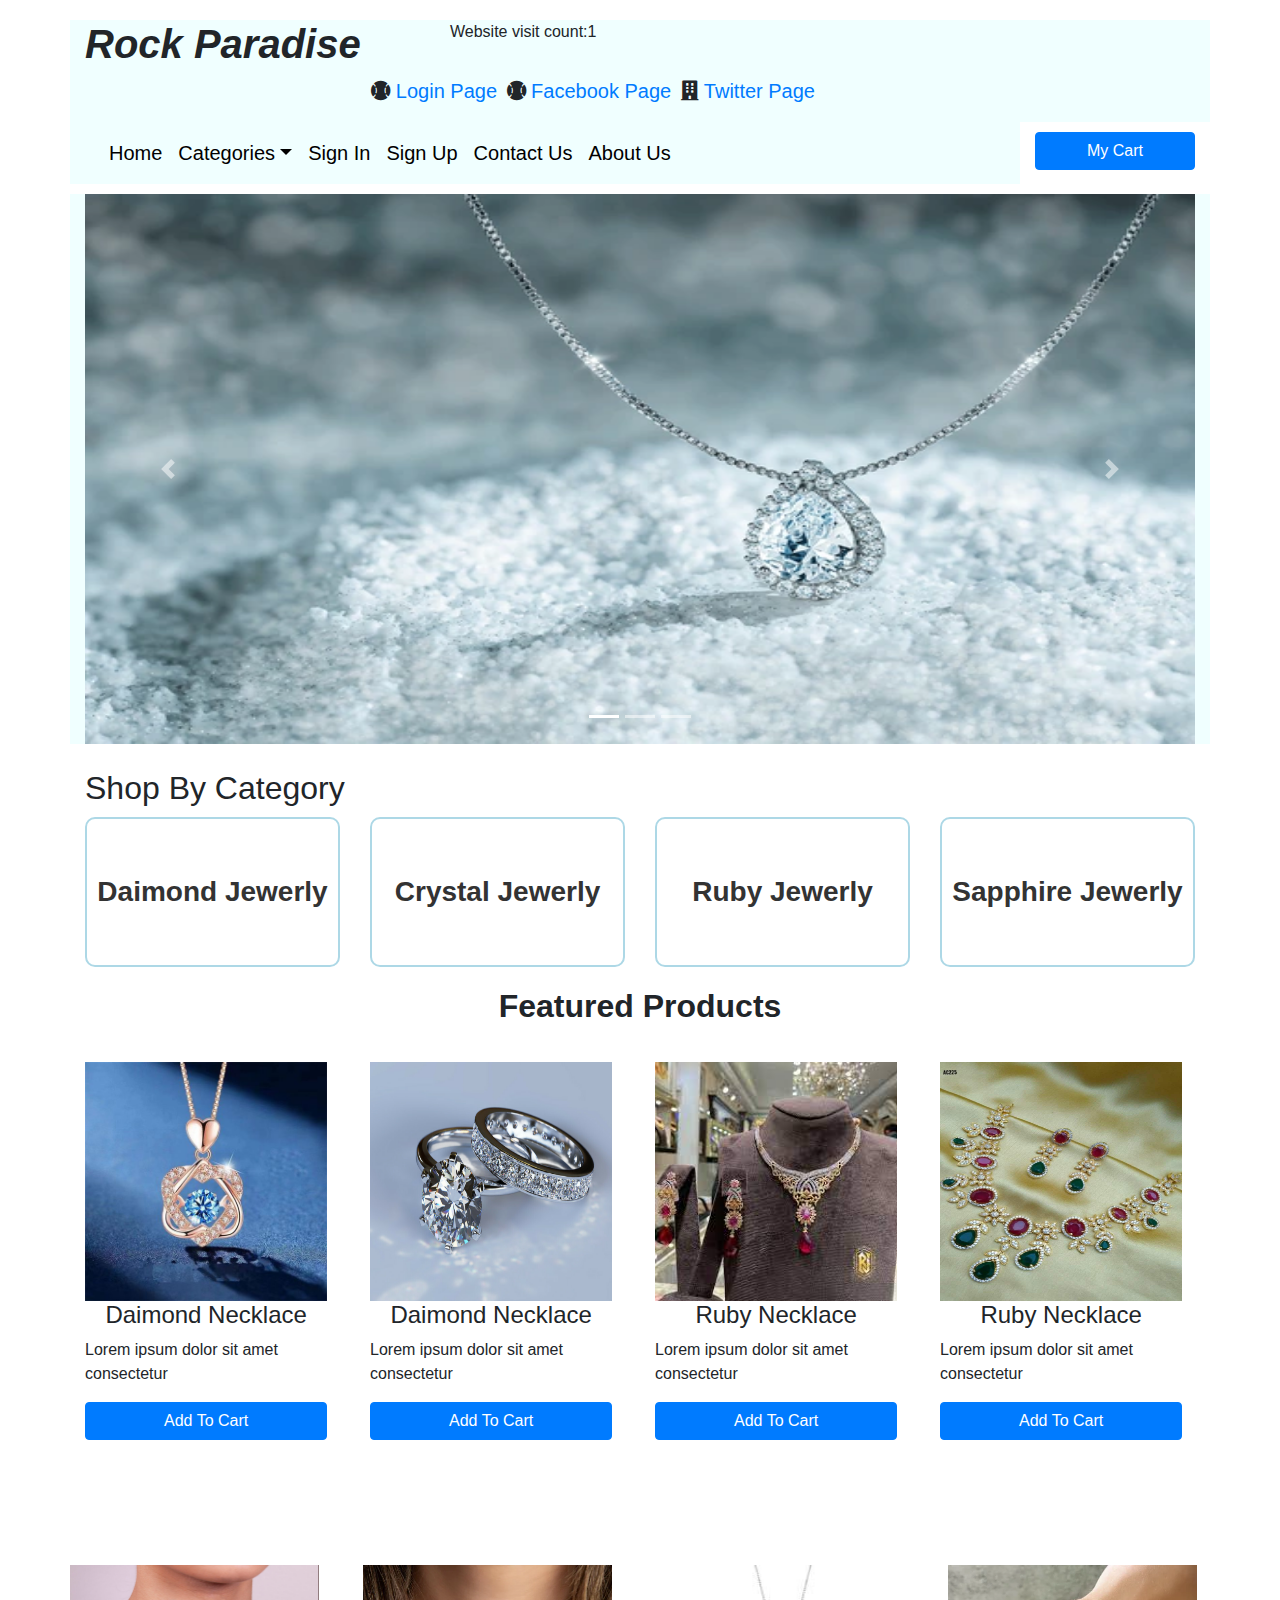
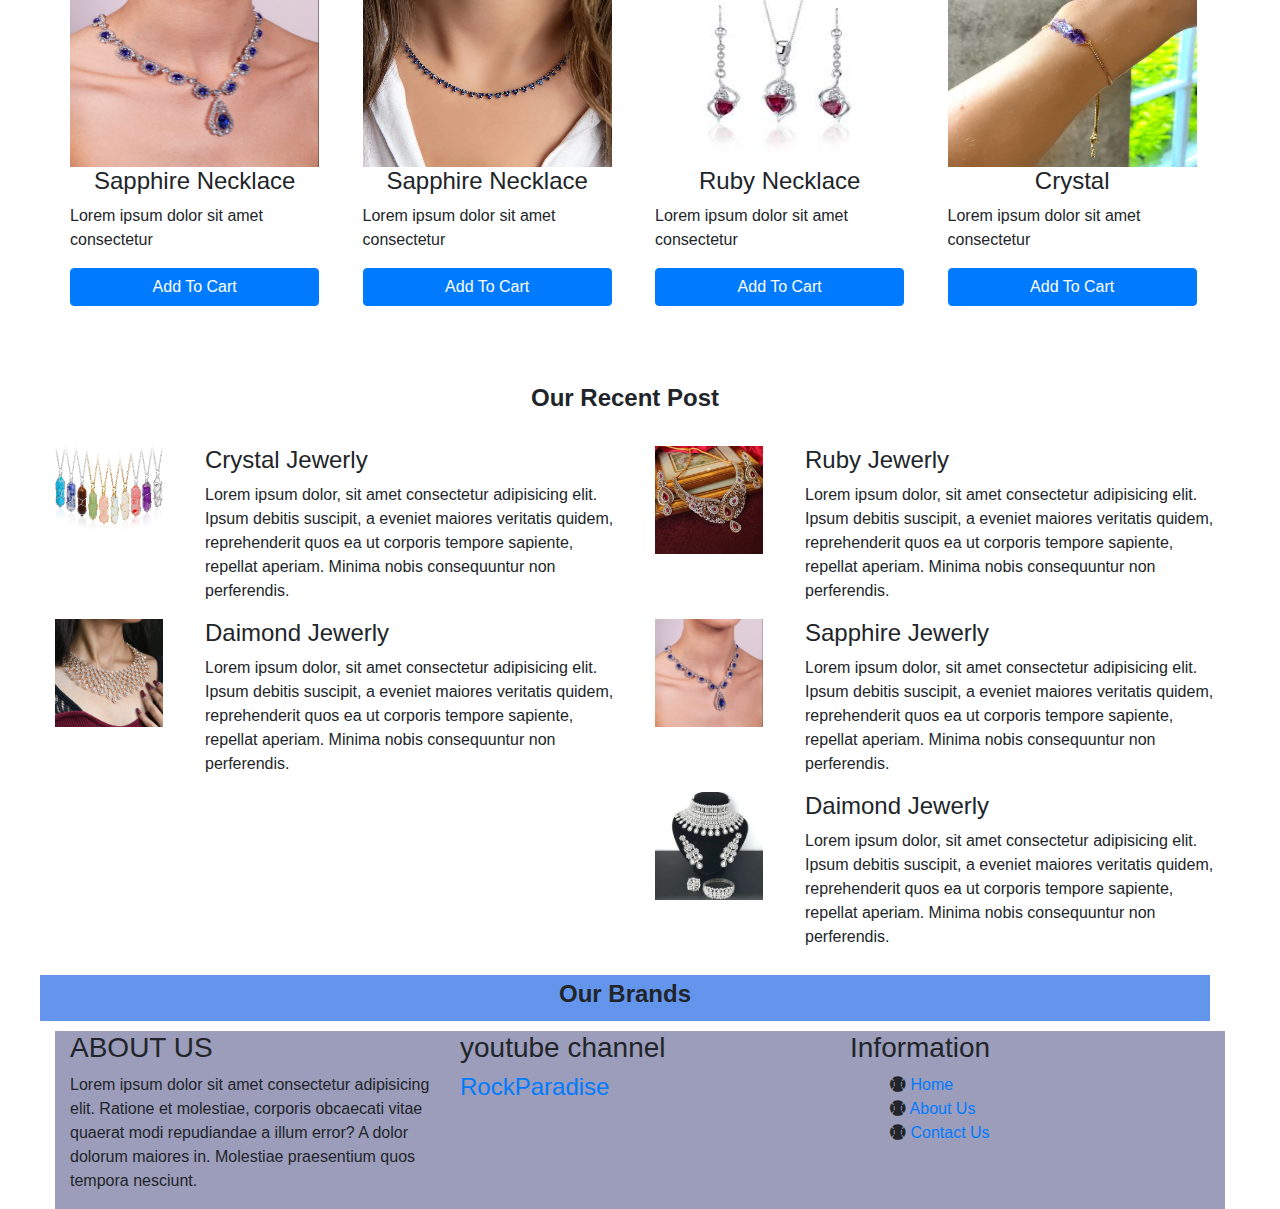
==== commit 9155cbf2: "new changings" ====
--- a/index.html
+++ b/index.html
@@ -178,14 +178,15 @@
                  
                     <ul class="navbar-nav" >
                         <li class="nav-item" >
-                           <a class="nav-link" style="color: black; font-size: 20px;" href="Home.html">Home</a>
+                           <a class="nav-link" style="color: black; font-size: 20px;" href="index.html">Home</a>
                         </li>
                         <li class="nav-item dropdown"  >
-                           <a class="nav-link dropdown-toggle" data-toggle="dropdown" style="color: black; font-size: 20px;">Pages</a>
+                           <a class="nav-link dropdown-toggle" data-toggle="dropdown" style="color: black; font-size: 20px;">Categories</a>
                             <div class="dropdown-menu">
-                                <a class="dropdown-item" style="color: black; font-size: 20px;" href="">Products</a>
-                                <a class="dropdown-item" style="color: black; font-size: 20px;" href="">Add To Cart</a>
-                                <a class="dropdown-item" style="color: black; font-size: 20px;" href="">Check Out</a>
+                                <a class="dropdown-item" style="color: black; font-size: 20px;" href="product.html">Daimond Jewerly</a>
+                                <a class="dropdown-item" style="color: black; font-size: 20px;" href="crystal.html">Crystal Jewerly</a>
+                                <a class="dropdown-item" style="color: black; font-size: 20px;" href="ruby.html">Ruby Jewerly</a>
+                                <a class="dropdown-item" style="color: black; font-size: 20px;" href="sapphire.html">Sapphire Jewerly</a>
                             </div>
                         </li>
                         <li class="nav-item" >
@@ -290,7 +291,7 @@
                       font-weight: 400;
                       font-size: 15px;
                       color: #333333;font-size: 28px;
-                      font-weight: 600;" href="product.html">Ruby Jewerly</a>
+                      font-weight: 600;" href="ruby.html">Ruby Jewerly</a>
                    </div>
                   </div>
               </div>
@@ -304,7 +305,7 @@
                           font-weight: 400;
                           font-size: 15px;
                           color: #333333;font-size: 28px;
-                          font-weight: 600;" href="product.html">Sapphire Jewerly</a>
+                          font-weight: 600;" href="sapphire.html">Sapphire Jewerly</a>
                  </div>
                 </div>
             </div>
@@ -519,14 +520,14 @@
       </div>
       <div class="col-md-4">
         <h3>youtube channel</h3>
-        <h4><a href="www.youtube.com">connektteacher</a></h4>
+        <h4><a href="www.youtube.com">RockParadise</a></h4>
       </div>
       <div class="col-md-4">
         <h3>Information</h3>
         <ul style="list-style: disc;">
           <li style="display: block;">
             <i class="fas fa-baseball-ball"></i>
-            <a href="home.html">Home</a>
+            <a href="index.html">Home</a>
           </li> 
           <li style="display: block;">
             <i class="fas fa-baseball-ball"></i>
@@ -534,7 +535,7 @@
           </li>
             <li style="display: block;">
               <i class="fas fa-baseball-ball"></i>
-            <a href="home.html">Contact Us</a>
+            <a href="contact.html">Contact Us</a>
           </li>
         </ul>
       </div>
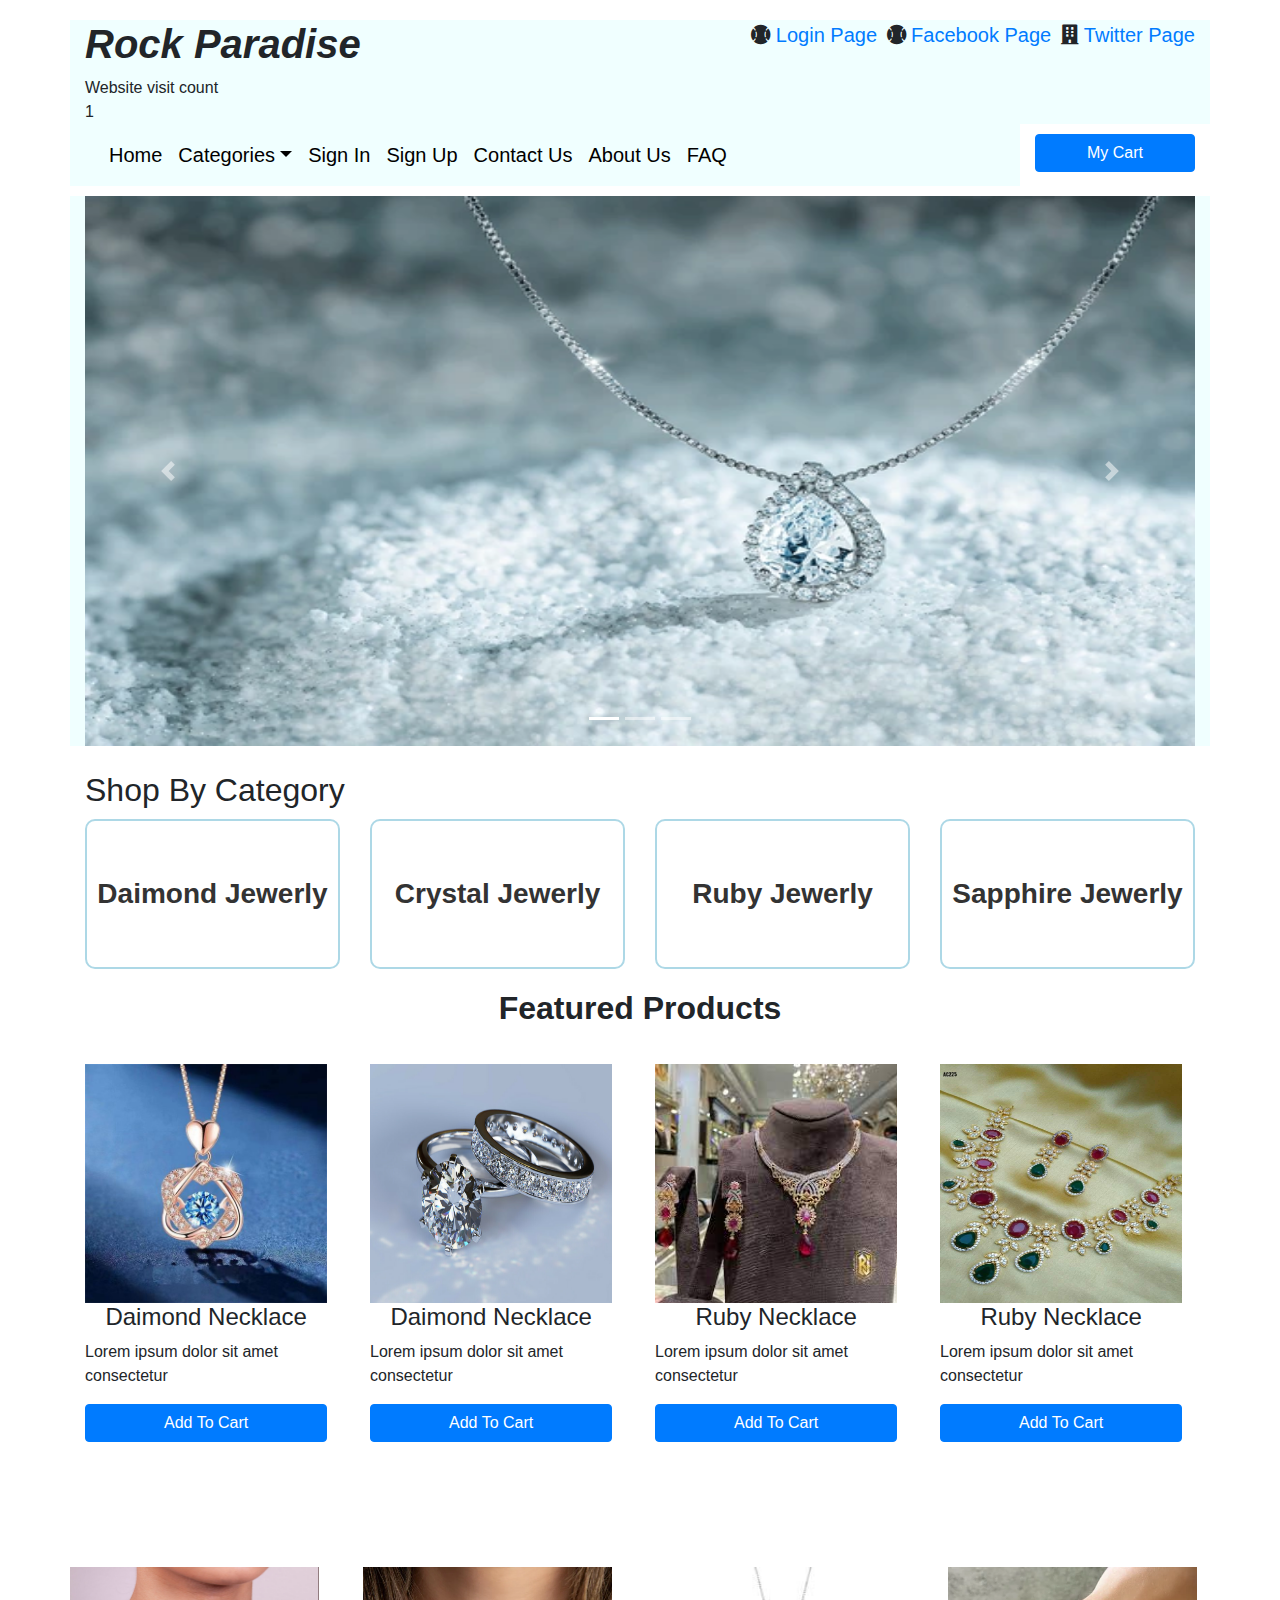
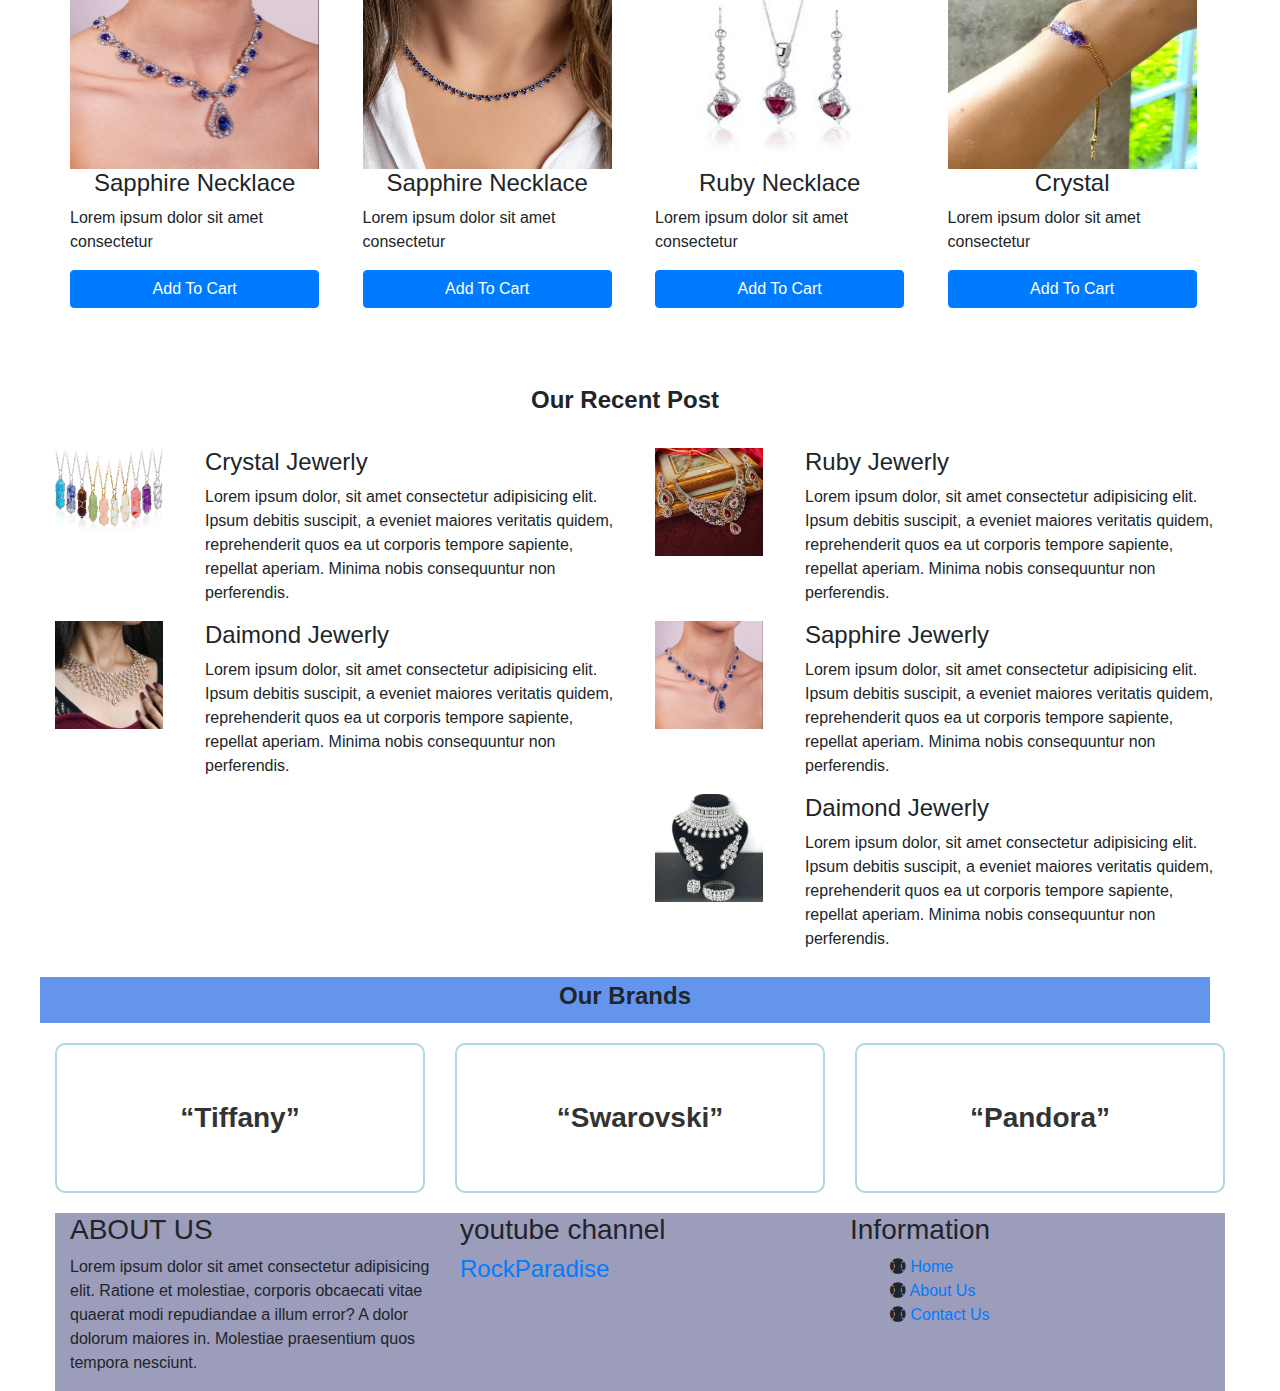
==== commit 1646ed1d: "new" ====
--- a/index.html
+++ b/index.html
@@ -148,9 +148,10 @@
             <!--Left-->
             <div class="col-md-4">
             <h1><b><i>Rock Paradise</i></b></h1>
+            <div>Website visit count</div>
+            <div class="website-counter"></div>
            </div>
-           <div>Website visit count:</div>
-  <div class="website-counter"></div>
+          
             <!--Right-->
             <div class="col-md-8">
                 <ul style="list-style: none; float: right;">
@@ -199,8 +200,12 @@
                            <a style="color: black; font-size: 20px;" class="nav-link" href="contact.html">Contact Us</a>
                         </li>
                         <li class="nav-item"  >
-                            <a style="color: black; font-size: 20px;" class="nav-link" href="about.html">About Us</a>
+                            <a style="color: black; font-size: 20px;" class="nav-link" href="Aboutus.html">About Us</a>
                          </li>
+
+                         <li class="nav-item"  >
+                          <a style="color: black; font-size: 20px;" class="nav-link" href="FAQ.html">FAQ</a>
+                       </li>
                     </ul>
                 </nav>
             
@@ -326,7 +331,9 @@
                        <p>Lorem ipsum dolor sit amet consectetur</p>
                        
                        <div class="form-group">
+                        <a href="ProductDetail.html">
                         <input class="btn btn-primary btn-block" type="button" value="Add To Cart">
+                      </a>
                       </div>
           
                     </div>
@@ -338,7 +345,9 @@
                        <h4 style="display: flex; justify-content: center; align-items: center;">Daimond Necklace</h4>
                        <p>Lorem ipsum dolor sit amet consectetur</p>
                        <div class="form-group">
-                        <input class="btn btn-primary btn-block" type="button" value="Add To Cart">
+                        <a href="ProductDetail.html">
+                          <input class="btn btn-primary btn-block" type="button" value="Add To Cart">
+                        </a>
                       </div>
           
                     </div>
@@ -350,7 +359,9 @@
                        <h4 style="display: flex; justify-content: center; align-items: center;">Ruby Necklace</h4>
                        <p>Lorem ipsum dolor sit amet consectetur</p>
                        <div class="form-group">
-                        <input class="btn btn-primary btn-block" type="button" value="Add To Cart">
+                        <a href="ProductDetail.html">
+                          <input class="btn btn-primary btn-block" type="button" value="Add To Cart">
+                        </a>
                       </div>
           
                     </div>
@@ -362,7 +373,9 @@
                        <h4 style="display: flex; justify-content: center; align-items: center;">Ruby Necklace</h4>
                        <p>Lorem ipsum dolor sit amet consectetur</p>
                        <div class="form-group">
-                        <input class="btn btn-primary btn-block" type="button" value="Add To Cart">
+                        <a href="ProductDetail.html">
+                          <input class="btn btn-primary btn-block" type="button" value="Add To Cart">
+                        </a>
                       </div>
           
                     </div>
@@ -378,7 +391,9 @@
                          <p>Lorem ipsum dolor sit amet consectetur</p>
                          
                          <div class="form-group">
-                          <input class="btn btn-primary btn-block" type="button" value="Add To Cart">
+                          <a href="ProductDetail.html">
+                            <input class="btn btn-primary btn-block" type="button" value="Add To Cart">
+                          </a>
                         </div>
             
                       </div>
@@ -390,7 +405,9 @@
                          <h4 style="display: flex; justify-content: center; align-items: center;">Sapphire Necklace</h4>
                          <p>Lorem ipsum dolor sit amet consectetur</p>
                          <div class="form-group">
-                          <input class="btn btn-primary btn-block" type="button" value="Add To Cart">
+                          <a href="ProductDetail.html">
+                            <input class="btn btn-primary btn-block" type="button" value="Add To Cart">
+                          </a>
                         </div>
             
                       </div>
@@ -402,7 +419,9 @@
                          <h4 style="display: flex; justify-content: center; align-items: center;">Ruby Necklace</h4>
                          <p>Lorem ipsum dolor sit amet consectetur</p>
                          <div class="form-group">
-                          <input class="btn btn-primary btn-block" type="button" value="Add To Cart">
+                          <a href="ProductDetail.html">
+                            <input class="btn btn-primary btn-block" type="button" value="Add To Cart">
+                          </a>
                         </div>
             
                       </div>
@@ -414,7 +433,9 @@
                          <h4 style="display: flex; justify-content: center; align-items: center;">Crystal</h4>
                          <p>Lorem ipsum dolor sit amet consectetur</p>
                          <div class="form-group">
-                          <input class="btn btn-primary btn-block" type="button" value="Add To Cart">
+                          <a href="ProductDetail.html">
+                            <input class="btn btn-primary btn-block" type="button" value="Add To Cart">
+                          </a>
                         </div>
             
                       </div>
@@ -498,10 +519,60 @@
                <div class="col-md-12" style="display: flex; justify-content: center; align-items: center;">
                    <h4><b>Our Brands</b></h4>
                </div>
-               
-                  </div>
-                </div>
+                  </div>
+                </div>
+
+                
           </div>
+          <div class="row" style="margin-top: 10px;">
+                
+            <div class="col-xl-4 col-sm-6 col-12" style="width: 1000px;">
+             
+              
+                <div style="border-radius: 10px;  height: 150px; width: 100%;display: flex; justify-content: center; align-items: center;border: 2px solid lightblue;">
+                 
+
+                  <div>
+
+
+                    <a style="margin: 0px;
+                    font-weight: 400;
+                    font-size: 15px;
+                    color: #333333;font-size: 28px;
+                    font-weight: 600;" href="product.html">“Tiffany”</a>
+                 </div>
+
+                </div>
+            </div>
+            <div class="col-xl-4 col-sm-6 col-12">
+              <div style="border-radius: 10px;  height: 150px; width: 100%;display: flex; justify-content: center; align-items: center;border: 2px solid lightblue;">
+                
+
+                <div>
+                  <a style="margin: 0px;
+                  font-weight: 400;
+                  font-size: 15px;
+                  color: #333333;font-size: 28px;
+                  font-weight: 600;" href="crystal.html">“Swarovski”</a>
+               </div>
+
+              </div>
+          </div>
+          <div class="col-xl-4 col-sm-6 col-12">
+            <div style="border-radius: 10px;  height: 150px; width: 100%;display: flex; justify-content: center; align-items: center;border: 2px solid lightblue; ">
+             
+              <div>
+                <a style="margin: 0px;
+                font-weight: 400;
+                font-size: 15px;
+                color: #333333;font-size: 28px;
+                font-weight: 600;" href="ruby.html">“Pandora”</a>
+             </div>
+            </div>
+        </div>
+       
+
+        </div>
 
 
 
@@ -511,7 +582,7 @@
 
         </div>
       <!--Footer-->
-     <div class="row" style="background-color: rgb(156, 156, 187);">
+     <div class="row" style="background-color: rgb(156, 156, 187); margin-top: 20px;">
       <div class="col-md-4">
         
          <h3>ABOUT US</h3>
@@ -531,7 +602,7 @@
           </li> 
           <li style="display: block;">
             <i class="fas fa-baseball-ball"></i>
-            <a href="home.html">About Us</a>
+            <a href="Aboutus.html">About Us</a>
           </li>
             <li style="display: block;">
               <i class="fas fa-baseball-ball"></i>
